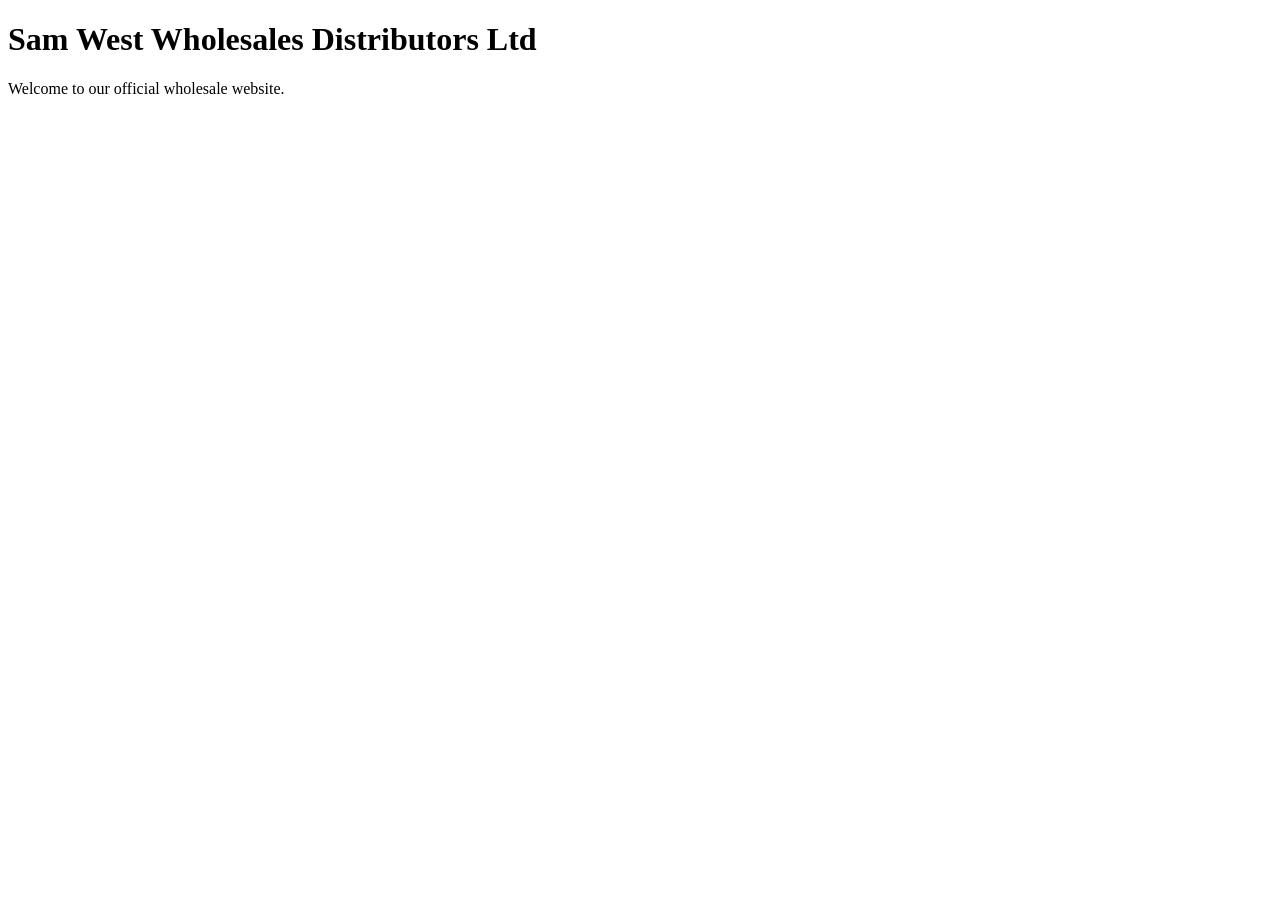
==== css/js/images/index.html @ 0e2ddd8d "Create index.html" ====
<!DOCTYPE html>
<html lang="en">
<head>
    <meta charset="UTF-8">
    <meta name="viewport" content="width=device-width, initial-scale=1.0">
    <title>Sam West Wholesales Distributors Ltd</title>

    <link rel="stylesheet" href="css/style.css">
</head>

<body>

    <h1>Sam West Wholesales Distributors Ltd</h1>

    <p>Welcome to our official wholesale website.</p>

    <script src="js/script.js"></script>

</body>
</html>
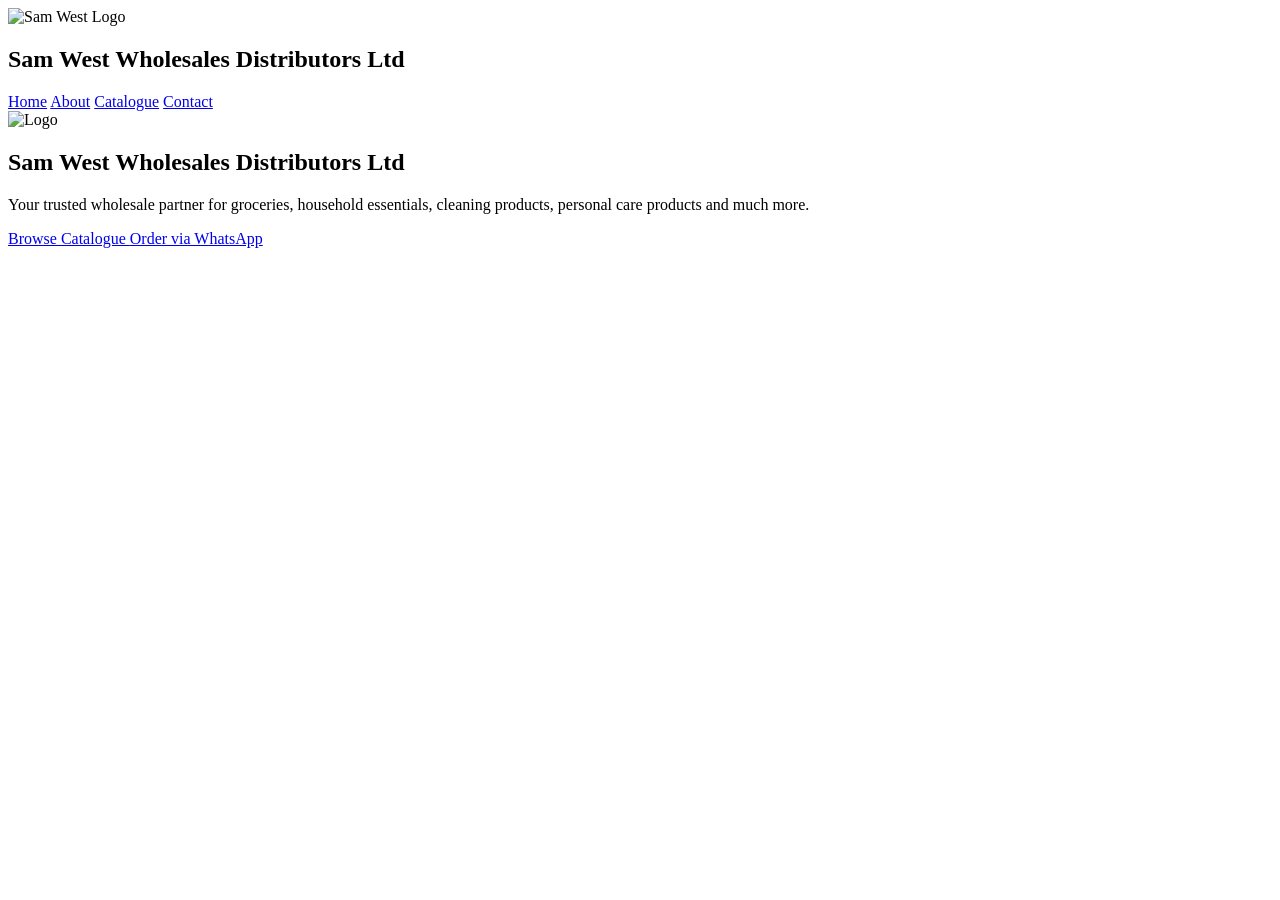
==== commit fea12988: "Update index.html" ====
--- a/css/js/images/index.html
+++ b/css/js/images/index.html
@@ -6,15 +6,60 @@
     <title>Sam West Wholesales Distributors Ltd</title>
 
     <link rel="stylesheet" href="css/style.css">
+
+    <link rel="preconnect" href="https://fonts.googleapis.com">
+    <link href="https://fonts.googleapis.com/css2?family=Poppins:wght@300;400;500;600;700;800&display=swap" rel="stylesheet">
+
+    <script src="https://kit.fontawesome.com/6f0ad2d4c4.js" crossorigin="anonymous"></script>
 </head>
 
 <body>
 
-    <h1>Sam West Wholesales Distributors Ltd</h1>
+<header>
 
-    <p>Welcome to our official wholesale website.</p>
+    <div class="logo">
+        <img src="images/logo.png" alt="Sam West Logo">
+        <h2>Sam West Wholesales Distributors Ltd</h2>
+    </div>
 
-    <script src="js/script.js"></script>
+    <nav>
+        <a href="#">Home</a>
+        <a href="pages/about.html">About</a>
+        <a href="pages/catalogue.html">Catalogue</a>
+        <a href="pages/contact.html">Contact</a>
+    </nav>
+
+</header>
+
+<section class="hero">
+
+<div class="hero-content">
+
+<img src="images/logo.png" class="hero-logo" alt="Logo">
+
+<h1>Sam West Wholesales Distributors Ltd</h1>
+
+<p>
+Your trusted wholesale partner for groceries,
+household essentials, cleaning products,
+personal care products and much more.
+</p>
+
+<div class="hero-buttons">
+
+<a href="pages/catalogue.html" class="btn-primary">
+Browse Catalogue
+</a>
+
+<a href="https://wa.me/254107862702?text=Hello%20Sam%20West%20Wholesales%20Distributors%20Ltd.%20I%20would%20like%20to%20place%20a%20wholesale%20order." class="btn-whatsapp">
+Order via WhatsApp
+</a>
+
+</div>
+
+</div>
+
+</section>
 
 </body>
 </html>
